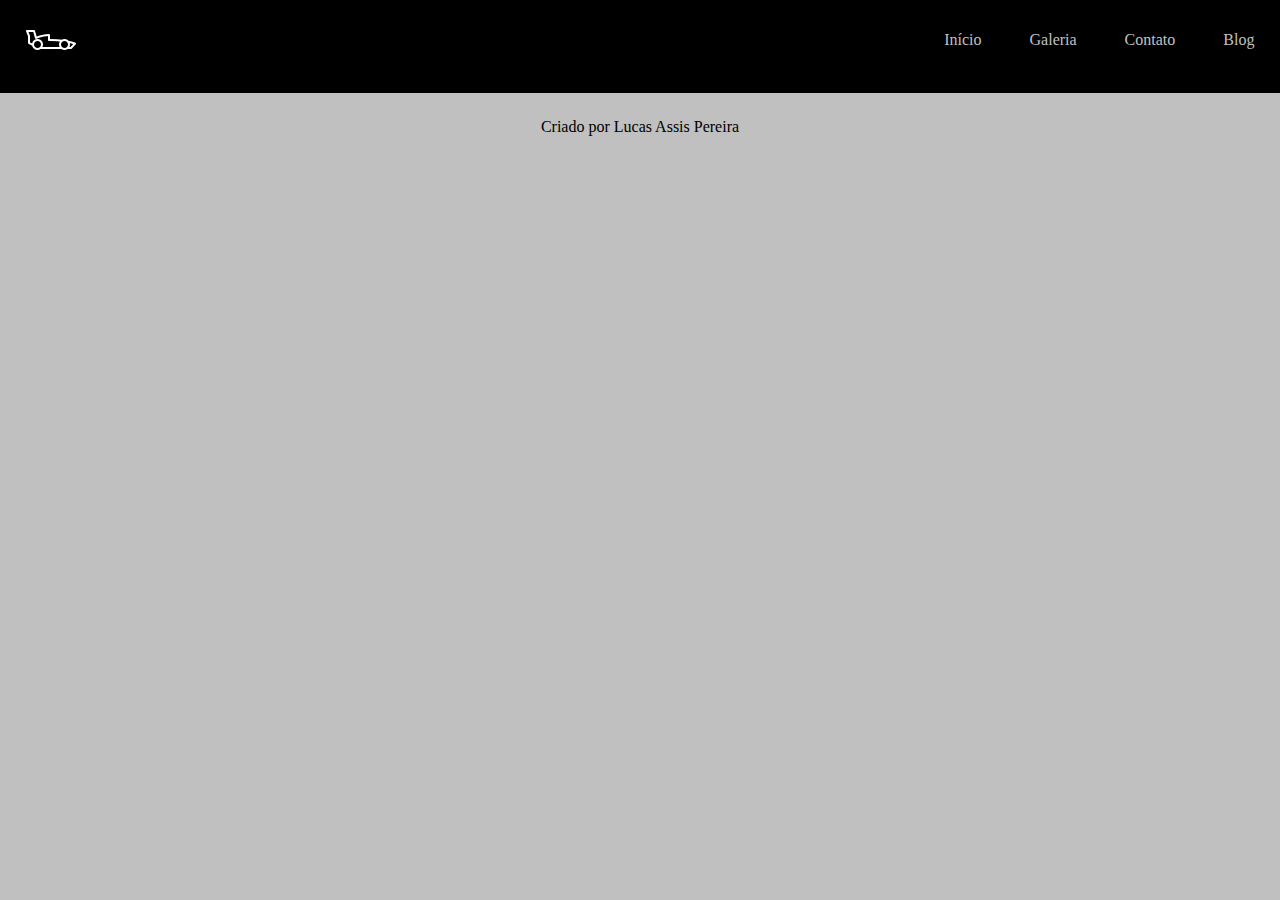
==== src/blog.html @ 2e369a7d "montanto o index" ====
<!DOCTYPE html>
<html lang="en">
<head>
    <meta charset="UTF-8">
    <meta http-equiv="X-UA-Compatible" content="IE=edge">
    <meta name="viewport" content="width=device-width, initial-scale=1.0">
    <title>Blog</title>
    <link rel="stylesheet" href="/styles/blog.styles.css">
</head>
<body>
    <header class="cabecalho">
        <img src="/assets/icon.png" alt="Foto do Trabalho" class="cabecalho-icon">
        <div class="cabecalho-botoes-conteiner">
            <a href="index.html" class="cabecalho-botoes">Início</a>
            <a href="galeria.html" class="cabecalho-botoes">Galeria</a>
            <a href="contato.html" class="cabecalho-botoes">Contato</a>
            <a href="blog.html" class="cabecalho-botoes">Blog</a>
        </div>
    </header>
    <main></main>
    <footer class="rodape">
        <p>Criado por Lucas Assis Pereira</p>
    </footer>
</body>
</html>
---- styles/blog.styles.css ----
*{
    margin: 0;
    padding: 0;
    background-color: silver;
}
.cabecalho{
    background-color: black;
    display: flex;
    justify-content: space-between;
    border-bottom: solid black 1px;
    border-bottom-width: 1px;
    padding-bottom: 2%;
}
.cabecalho-botoes-conteiner{
    background-color: black;
    color: silver;
    display: flex;
    justify-content: space-evenly;
    gap: 3rem;
    margin-right: 2%;
}
.cabecalho-botoes{
    margin-top: 10%;
    text-decoration: none;
    color: silver;
    background-color: black;
}

.cabecalho-icon{
    margin-top: 1rem;
    margin-left: 2%;
}
.rodape{
    display: flex;
    justify-content: center;
    margin-top: 2%;
}
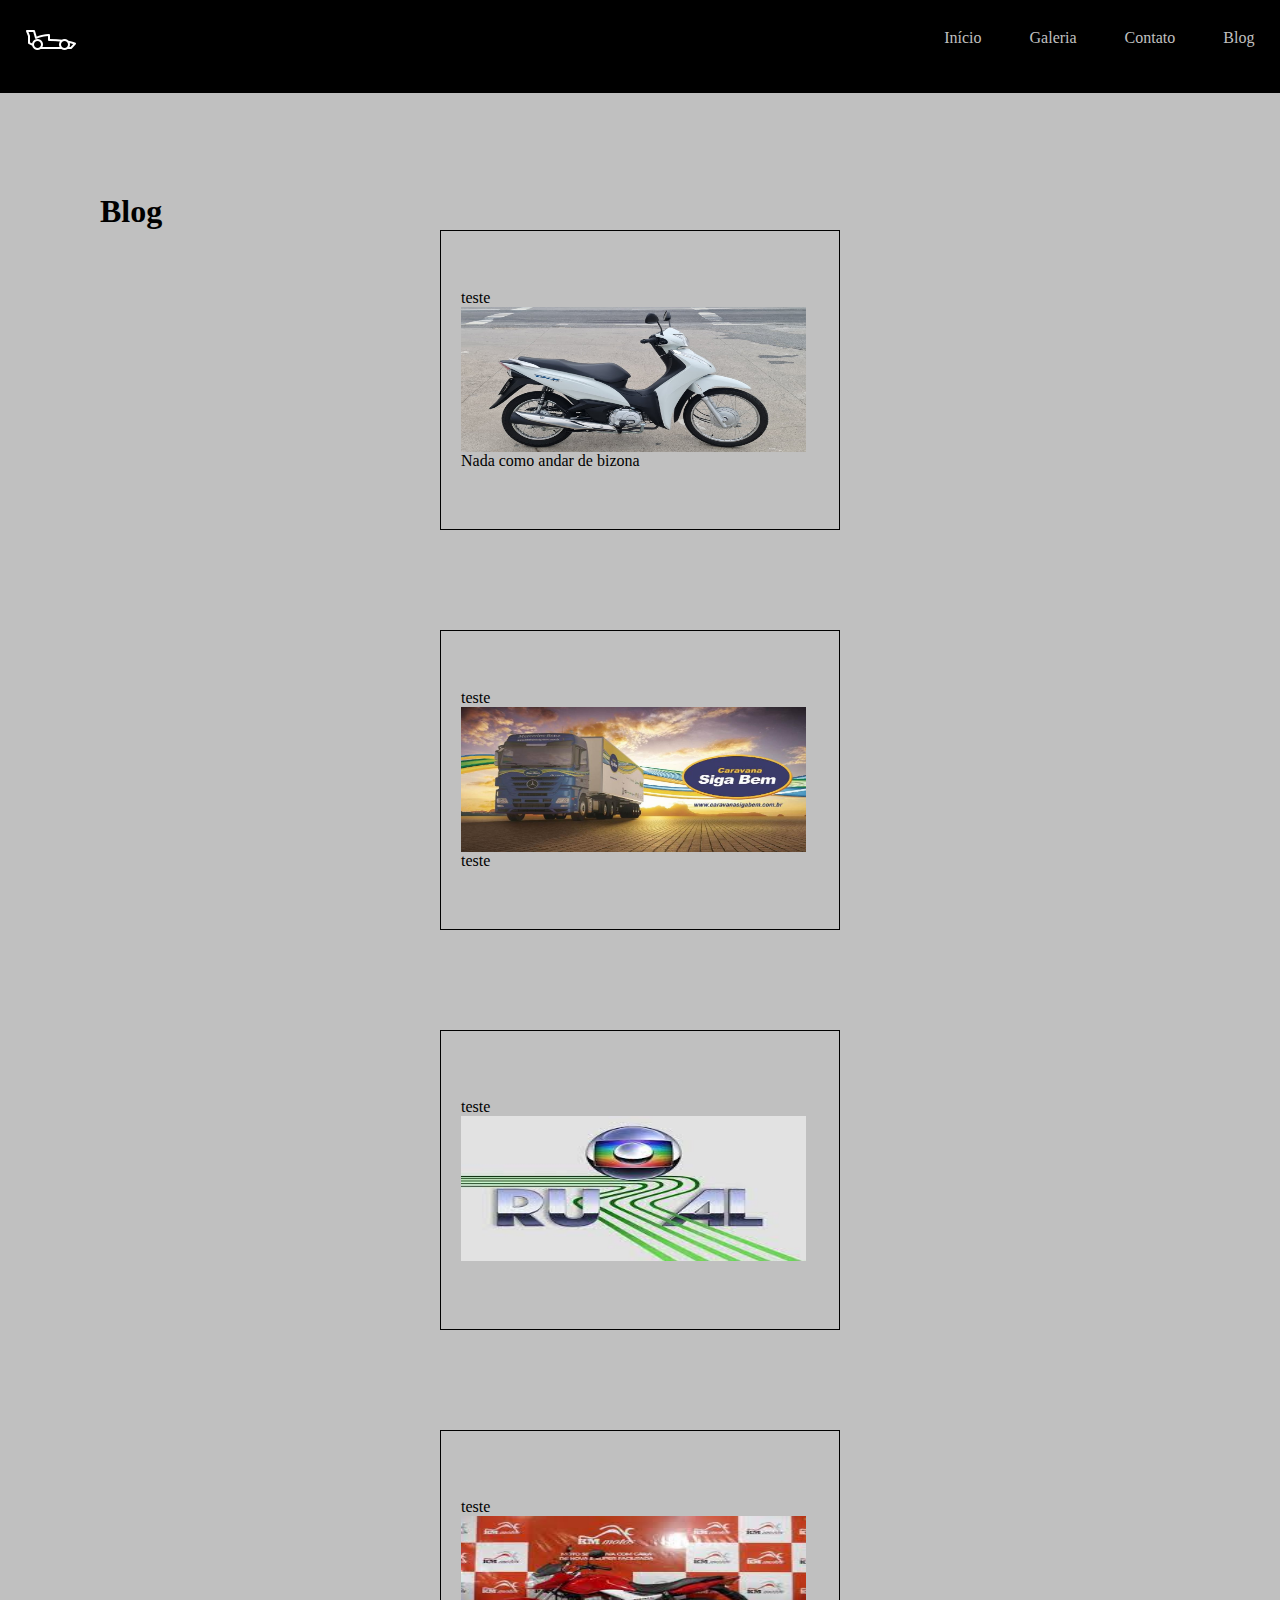
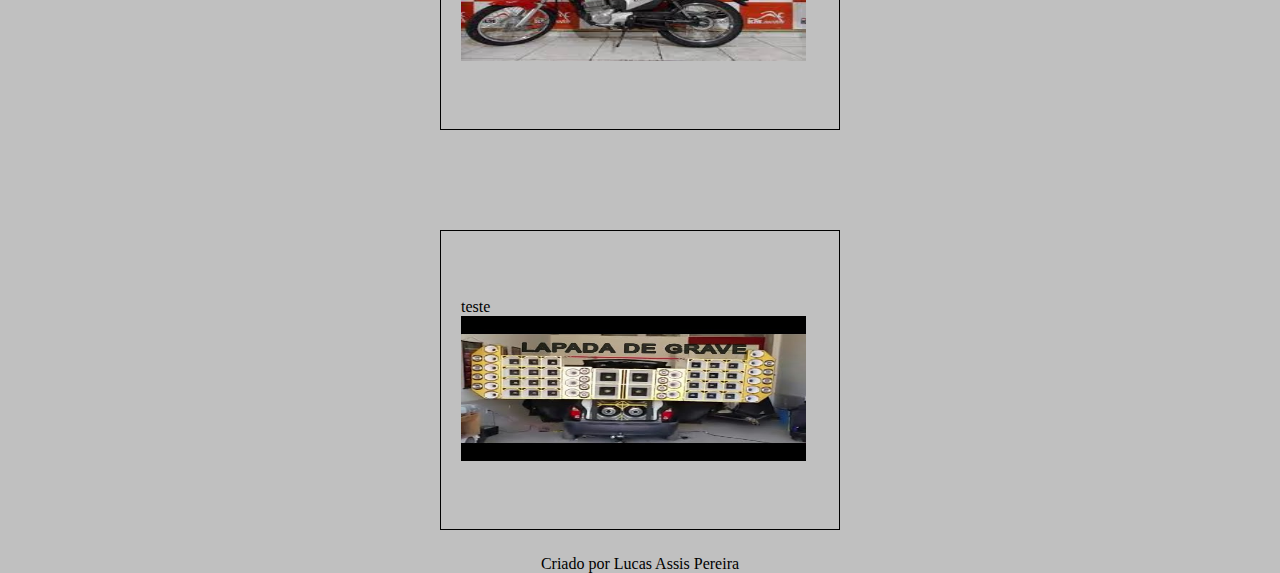
==== commit 16d7c4a4: "terminando a galeria e o contato e o blog(falta pouco)" ====
--- a/src/blog.html
+++ b/src/blog.html
@@ -17,7 +17,36 @@
             <a href="blog.html" class="cabecalho-botoes">Blog</a>
         </div>
     </header>
-    <main></main>
+    <main class="conteudo">
+        <h1 class="conteudo__titulo">Blog</h1>
+        <section class="conteudo__content">
+            <div class="conteudo__content__conteiner">
+                <span>teste</span>
+                <img src="/assets/maxresdefault.jpg" alt="teste" class="conteudo__content__conteiner__img">
+                <p>Nada como andar de bizona</p>
+            </div>
+            <div class="conteudo__content__conteiner">
+                <span>teste</span>
+                <img src="/assets/CDBAF1C1F6765F5B3DC56C078EE44F2C.jpg" alt="teste" class="conteudo__content__conteiner__img">
+                <p>teste</p>
+            </div>
+            <div class="conteudo__content__conteiner">
+                <span>teste</span>
+                <img src="/assets/download (5).jpg" alt="teste" class="conteudo__content__conteiner__img">
+                <p></p>
+            </div>
+            <div class="conteudo__content__conteiner">
+                <span>teste</span>
+                <img src="/assets/download (6).jpg" alt="teste" class="conteudo__content__conteiner__img">
+                <p></p>
+            </div>
+            <div class="conteudo__content__conteiner">
+                <span>teste</span>
+                <img src="/assets/hqdefault.jpg" alt="teste" class="conteudo__content__conteiner__img">
+                <p></p>
+            </div>
+        </section>
+    </main>
     <footer class="rodape">
         <p>Criado por Lucas Assis Pereira</p>
     </footer>
--- a/styles/blog.styles.css
+++ b/styles/blog.styles.css
@@ -7,6 +7,7 @@
     background-color: black;
     display: flex;
     justify-content: space-between;
+    align-items: center;
     border-bottom: solid black 1px;
     border-bottom-width: 1px;
     padding-bottom: 2%;
@@ -20,16 +21,46 @@
     margin-right: 2%;
 }
 .cabecalho-botoes{
-    margin-top: 10%;
+    margin-top: 10px;
     text-decoration: none;
     color: silver;
     background-color: black;
+}
+.cabecalho-botoes:hover{
+    color: white;
+}
+
+.conteudo__titulo{
+    display: flex;
+    margin-left: 100px;
+    margin-top: 100px;
+}
+
+.conteudo__content{
+    display: grid;
+    grid-template-columns: 400px;
+    grid-template-rows: 300px 300px 300px 300px 300px;
+    justify-content: center;
+    gap: 100px;
+}
+.conteudo__content__conteiner{
+    display: flex;
+    flex-direction: column;
+    justify-content: center;
+    border: 1px black solid;
+    padding: 20px;
+}
+
+.conteudo__content__conteiner__img{
+    width: 345px;
+    height: 145px;
 }
 
 .cabecalho-icon{
     margin-top: 1rem;
     margin-left: 2%;
 }
+
 .rodape{
     display: flex;
     justify-content: center;
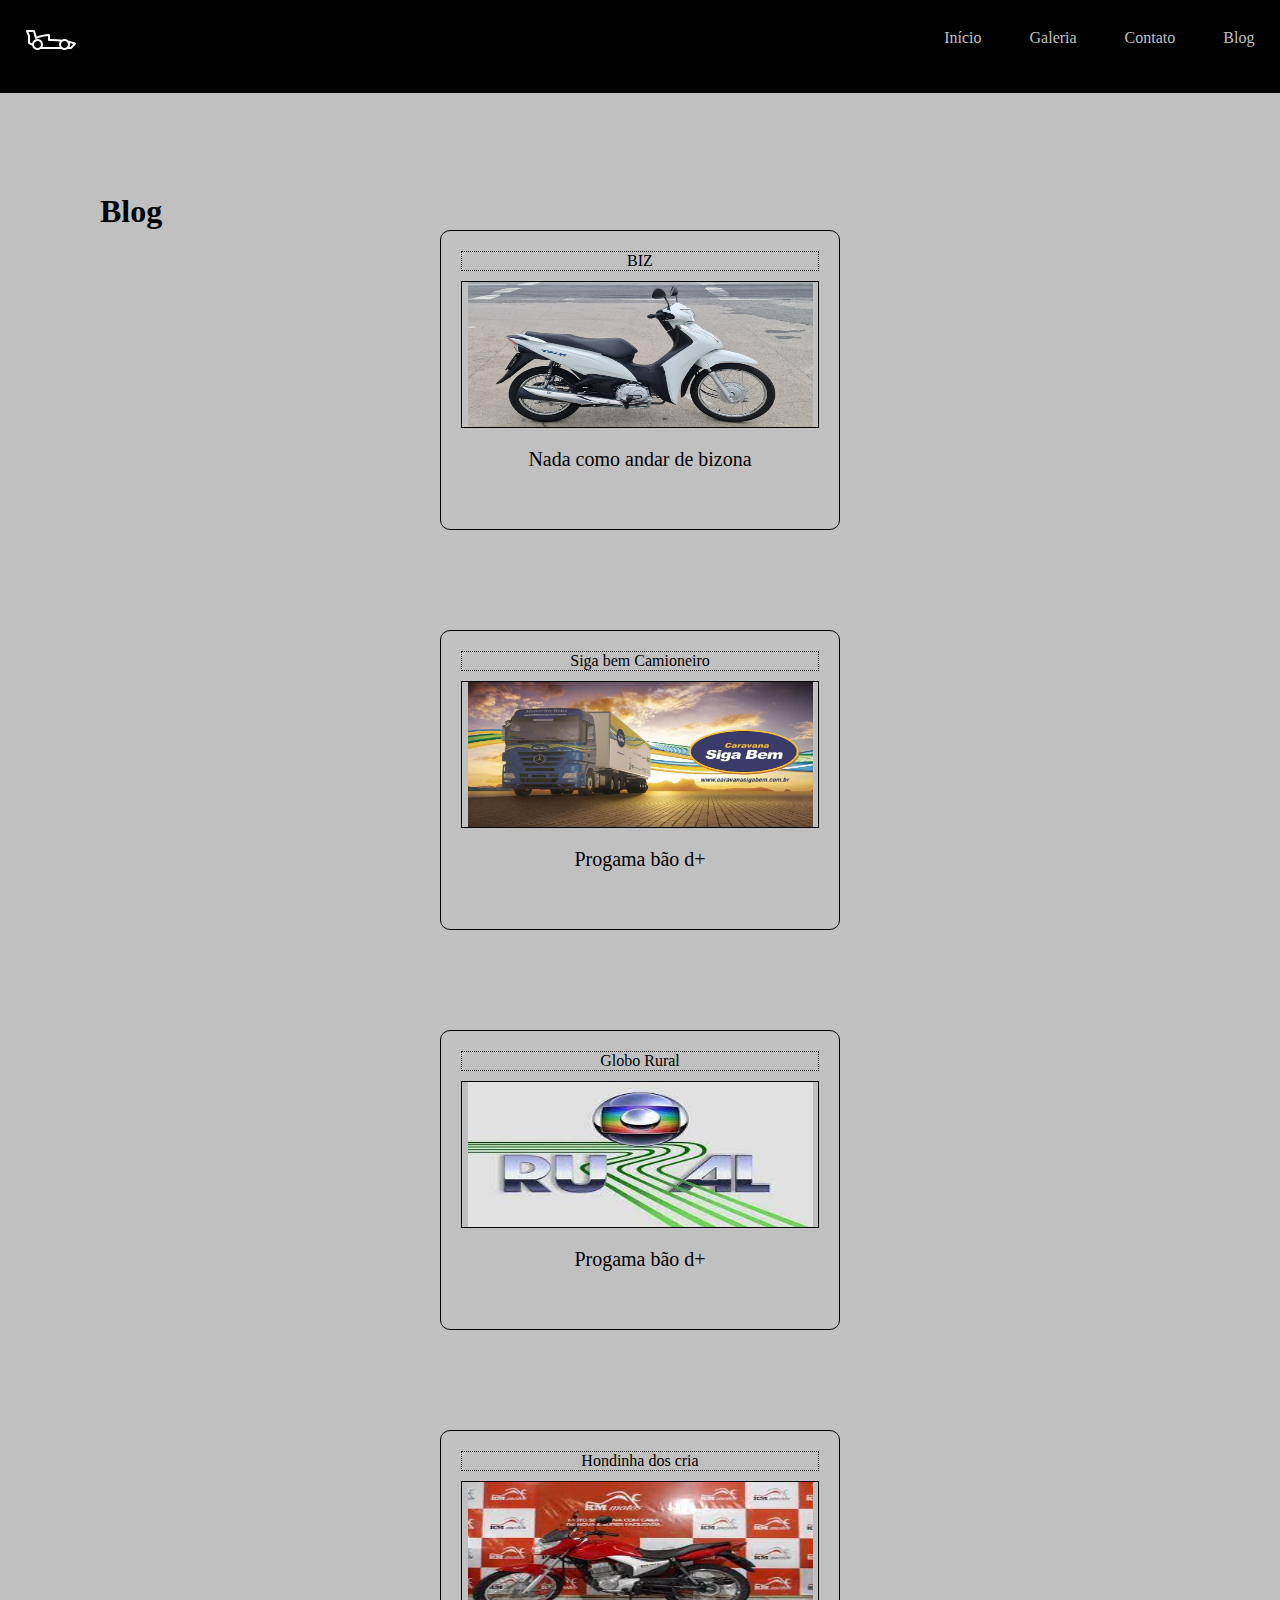
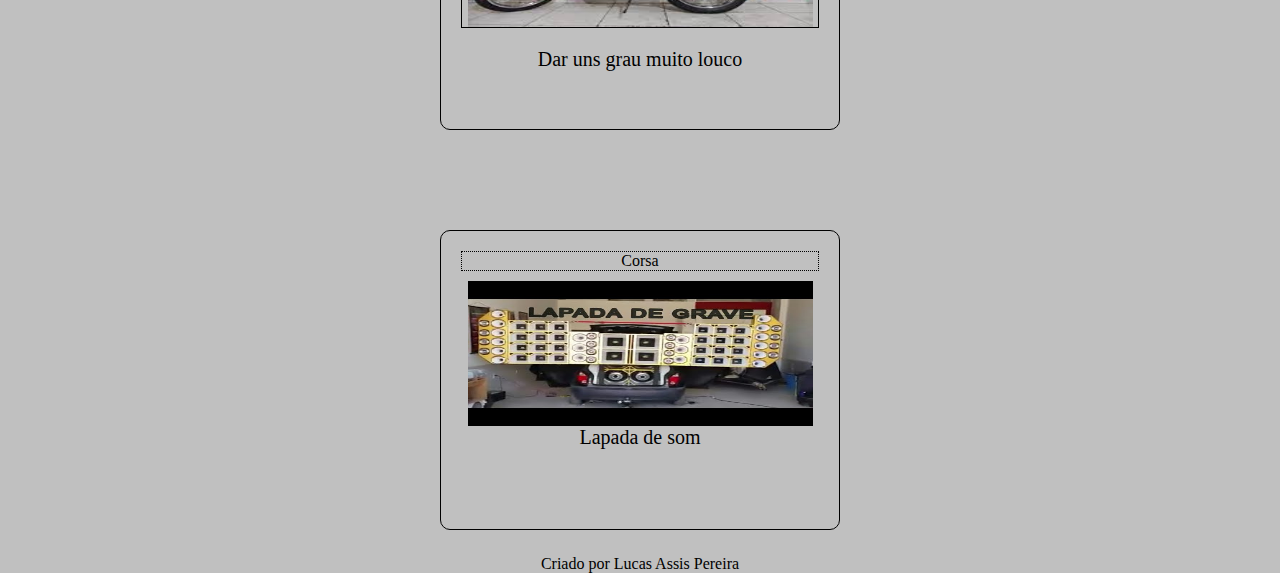
==== commit 062a361e: "Acabou o projeto" ====
--- a/src/blog.html
+++ b/src/blog.html
@@ -21,29 +21,59 @@
         <h1 class="conteudo__titulo">Blog</h1>
         <section class="conteudo__content">
             <div class="conteudo__content__conteiner">
-                <span>teste</span>
-                <img src="/assets/maxresdefault.jpg" alt="teste" class="conteudo__content__conteiner__img">
-                <p>Nada como andar de bizona</p>
+                <div class="conteudo__content__conteiner__titulo">
+                    <span>BIZ</span>
+                </div>
+                <div class="conteudo__content__conteiner__conteiner__img">
+                    <img src="/assets/maxresdefault.jpg" alt="teste" class="conteudo__content__conteiner__img">
+                </div>
+                <div class="conteudo__content__conteiner__texto">
+                    <p class="conteudo__content__conteiner__texto__texto">Nada como andar de bizona</p>
+                </div>
             </div>
             <div class="conteudo__content__conteiner">
-                <span>teste</span>
-                <img src="/assets/CDBAF1C1F6765F5B3DC56C078EE44F2C.jpg" alt="teste" class="conteudo__content__conteiner__img">
-                <p>teste</p>
+                <div class="conteudo__content__conteiner__titulo">
+                    <span>Siga bem Camioneiro</span>
+                </div>
+                <div class="conteudo__content__conteiner__conteiner__img">
+                    <img src="/assets/CDBAF1C1F6765F5B3DC56C078EE44F2C.jpg" alt="teste" class="conteudo__content__conteiner__img">
+                </div>
+                <div class="conteudo__content__conteiner__texto">
+                    <p class="conteudo__content__conteiner__texto__texto">Progama bão d+</p>
+                </div>
             </div>
             <div class="conteudo__content__conteiner">
-                <span>teste</span>
-                <img src="/assets/download (5).jpg" alt="teste" class="conteudo__content__conteiner__img">
-                <p></p>
+                <div class="conteudo__content__conteiner__titulo">
+                    <span>Globo Rural</span>
+                </div>
+                <div class="conteudo__content__conteiner__conteiner__img">
+                    <img src="/assets/download (5).jpg" alt="teste" class="conteudo__content__conteiner__img">
+                </div>
+                <div class="conteudo__content__conteiner__texto">
+                    <p class="conteudo__content__conteiner__texto__texto">Progama bão d+</p>
+                </div>
             </div>
             <div class="conteudo__content__conteiner">
-                <span>teste</span>
-                <img src="/assets/download (6).jpg" alt="teste" class="conteudo__content__conteiner__img">
-                <p></p>
+                <div class="conteudo__content__conteiner__titulo">
+                    <span>Hondinha dos cria</span>
+                </div>
+                <div class="conteudo__content__conteiner__conteiner__img">
+                    <img src="/assets/download (6).jpg" alt="teste" class="conteudo__content__conteiner__img">
+                </div>
+                <div class="conteudo__content__conteiner__texto">
+                    <p class="conteudo__content__conteiner__texto__texto">Dar uns grau muito louco</p>
+                </div>
             </div>
             <div class="conteudo__content__conteiner">
-                <span>teste</span>
-                <img src="/assets/hqdefault.jpg" alt="teste" class="conteudo__content__conteiner__img">
-                <p></p>
+                <div class="conteudo__content__conteiner__titulo">
+                    <span>Corsa</span>
+                </div>
+                <div class="conteudo__content__conteiner__texto">
+                    <img src="/assets/hqdefault.jpg" alt="teste" class="conteudo__content__conteiner__img">
+                </div>
+                <div class="conteudo__content__conteiner__texto">
+                    <p class="conteudo__content__conteiner__texto__texto">Lapada de som</p>
+                </div>
             </div>
         </section>
     </main>
--- a/styles/blog.styles.css
+++ b/styles/blog.styles.css
@@ -3,6 +3,7 @@
     padding: 0;
     background-color: silver;
 }
+
 .cabecalho{
     background-color: black;
     display: flex;
@@ -12,6 +13,12 @@
     border-bottom-width: 1px;
     padding-bottom: 2%;
 }
+
+.cabecalho-icon{
+    margin-top: 1rem;
+    margin-left: 2%;
+}
+
 .cabecalho-botoes-conteiner{
     background-color: black;
     color: silver;
@@ -20,12 +27,14 @@
     gap: 3rem;
     margin-right: 2%;
 }
+
 .cabecalho-botoes{
     margin-top: 10px;
     text-decoration: none;
     color: silver;
     background-color: black;
 }
+
 .cabecalho-botoes:hover{
     color: white;
 }
@@ -46,19 +55,38 @@
 .conteudo__content__conteiner{
     display: flex;
     flex-direction: column;
-    justify-content: center;
+    justify-items: center;
     border: 1px black solid;
+    border-radius: 10px;
     padding: 20px;
 }
+.conteudo__content__conteiner__titulo{
+    display: flex;
+    justify-content: center;
+    border: 1px black dotted;
+    margin-bottom: 10px;
+}
+
+.conteudo__content__conteiner__conteiner__img{
+    display: flex;
+    justify-content: center;
+    align-items: center;
+    border: 1px black solid;
+    margin-bottom: 20px;
+}
+.conteudo__content__conteiner__texto{
+    display: flex;
+    justify-content: center;
+}
+
+.conteudo__content__conteiner__texto__texto{
+    font-size: 20px;
+}
+
 
 .conteudo__content__conteiner__img{
     width: 345px;
     height: 145px;
-}
-
-.cabecalho-icon{
-    margin-top: 1rem;
-    margin-left: 2%;
 }
 
 .rodape{
